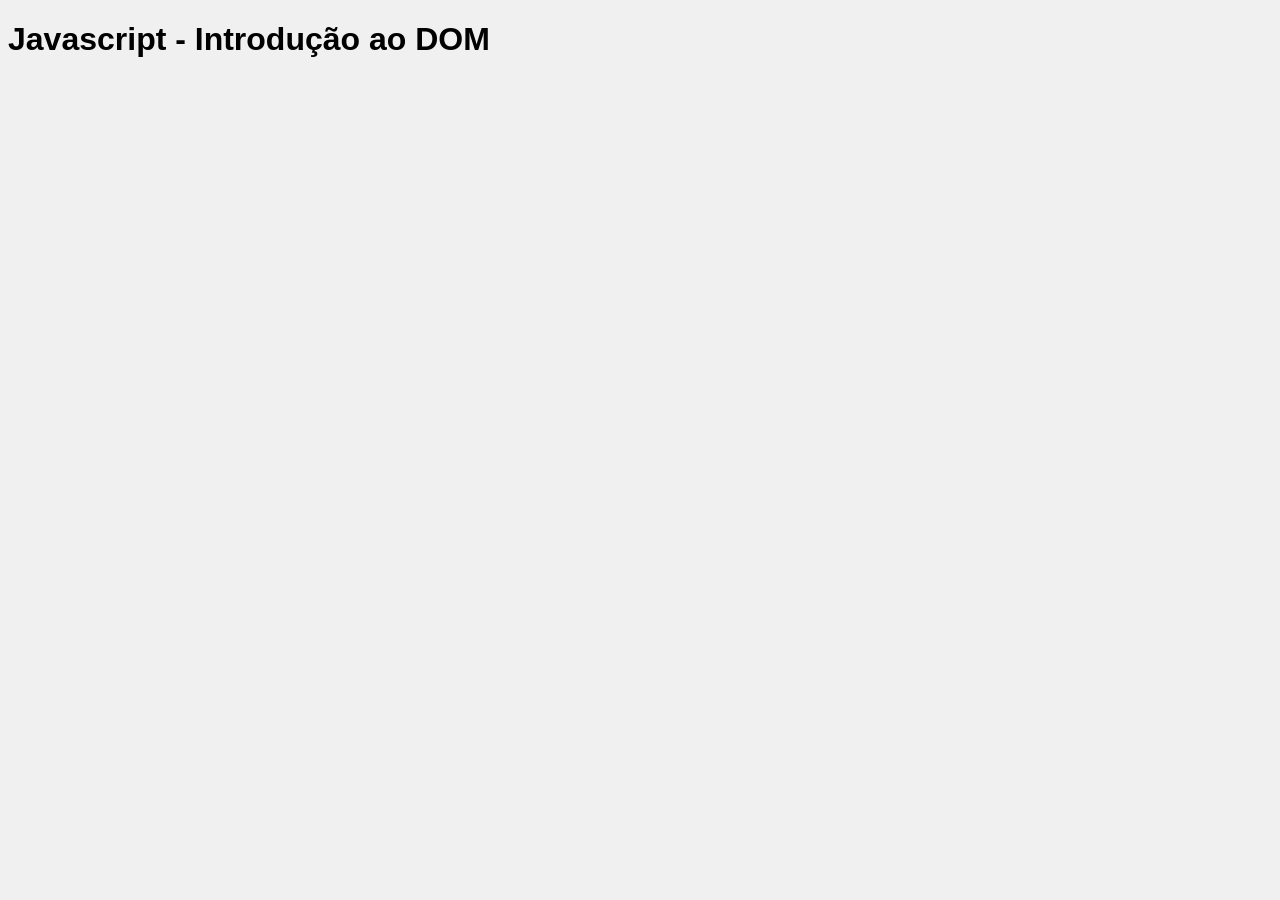
==== javascript-dom/index.html @ 7219a4bc "add: update files" ====
<!DOCTYPE html>
<html lang="pt-br">
<head>
    <meta charset="UTF-8">
    <meta name="viewport" content="width=device-width, initial-scale=1.0">
    <title>JS - DOM</title>
    <style>
        body{
            font-family: sans-serif;
            background-color: rgb(240, 240, 240);
        }
    </style>
</head>
<body>
    <h1>Javascript - Introdução ao DOM</h1>
    
</body>
</html>
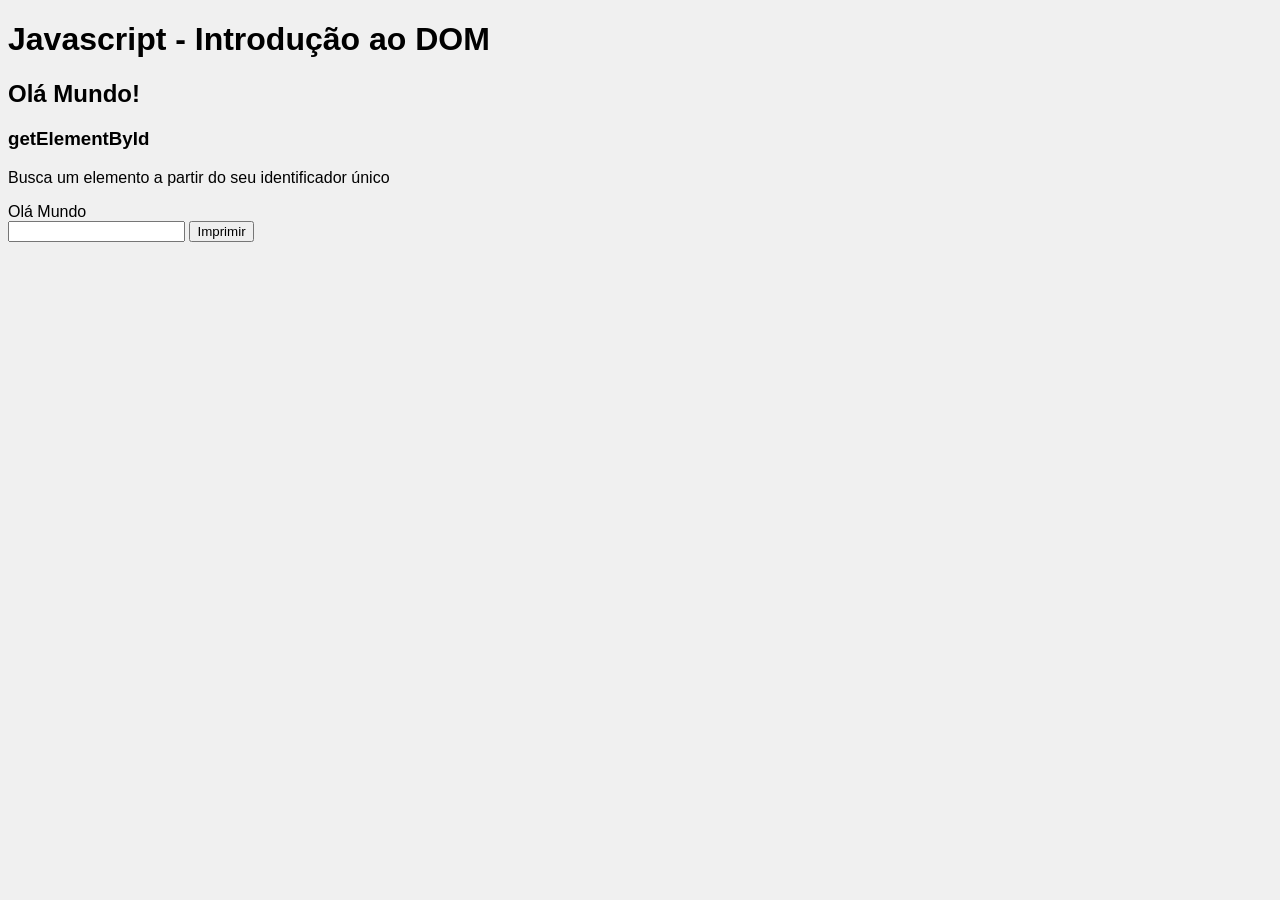
==== commit 60647aff: "updt: exemplosDOM" ====
--- a/javascript-dom/index.html
+++ b/javascript-dom/index.html
@@ -4,6 +4,7 @@
     <meta charset="UTF-8">
     <meta name="viewport" content="width=device-width, initial-scale=1.0">
     <title>JS - DOM</title>
+    <script src="dom.js" defer></script>
     <style>
         body{
             font-family: sans-serif;
@@ -13,6 +14,14 @@
 </head>
 <body>
     <h1>Javascript - Introdução ao DOM</h1>
-    
+    <h2 id="substitulo"></h2>
+    <div id="topicos"></div>
+    <div>Olá Mundo</div>
+
+    <input type="text" id="nome">
+    <button id="imprime">Imprimir</button>
+    <h3 id="mensagem"></h3>
+
+
 </body>
 </html>
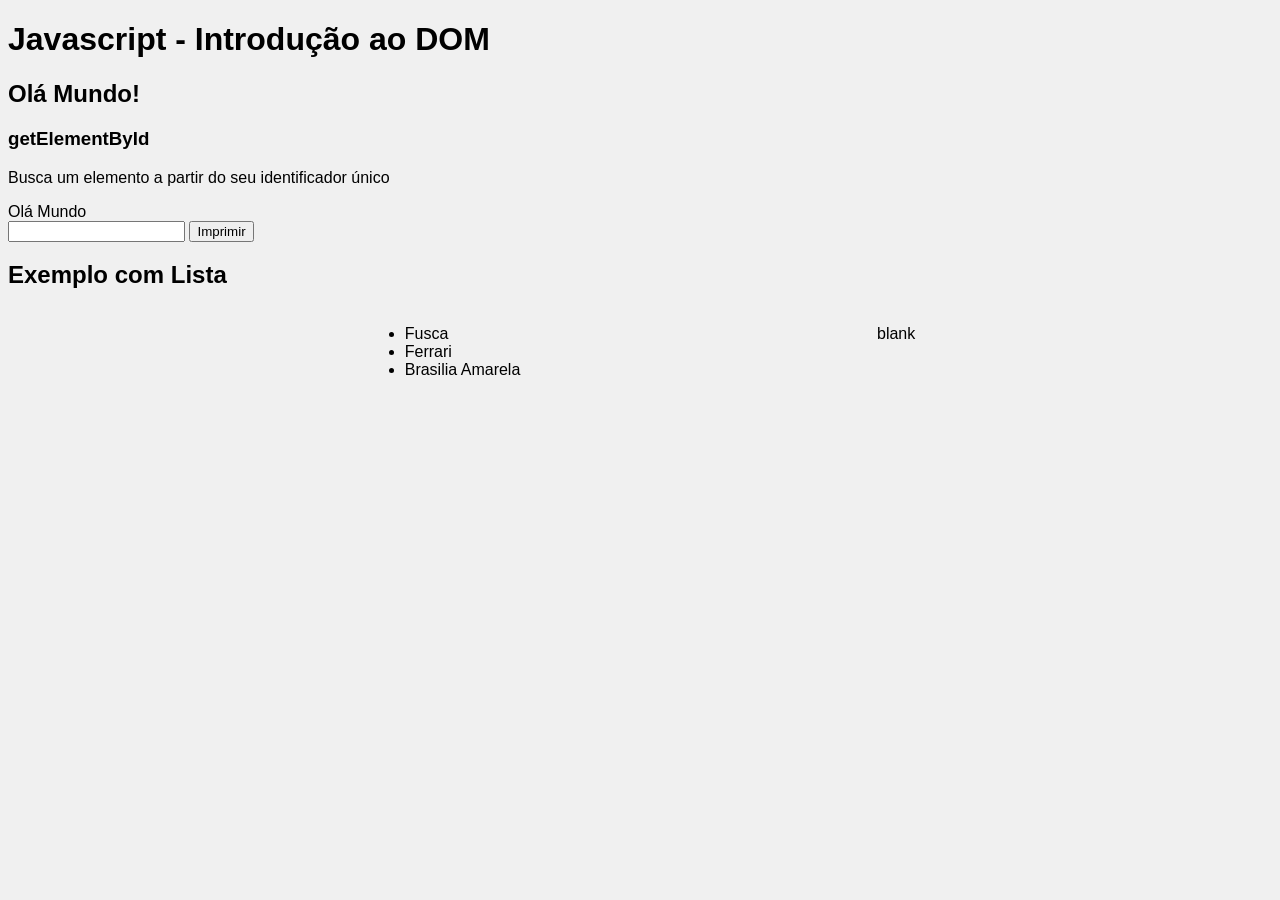
==== commit 90a471da: "exemplos dom2 + api" ====
--- a/javascript-dom/index.html
+++ b/javascript-dom/index.html
@@ -5,10 +5,15 @@
     <meta name="viewport" content="width=device-width, initial-scale=1.0">
     <title>JS - DOM</title>
     <script src="dom.js" defer></script>
+    
     <style>
         body{
             font-family: sans-serif;
             background-color: rgb(240, 240, 240);
+        }
+        .conteudo-lista{
+            display: flex;
+            justify-content: space-evenly;
         }
     </style>
 </head>
@@ -22,6 +27,18 @@
     <button id="imprime">Imprimir</button>
     <h3 id="mensagem"></h3>
 
+    <h2>Exemplo com Lista</h2>
+    <div class="conteudo-lista">
+        <ul id="lista-carros">
+            <li id="fusca">Fusca</li>
+            <li id="ferrari">Ferrari</li>
+            <li id="brasilia">Brasilia Amarela</li>
+        </ul>
+        <p id="descricao-carro">
+            blank
+        </p>
+    </div>
+
 
 </body>
 </html>
